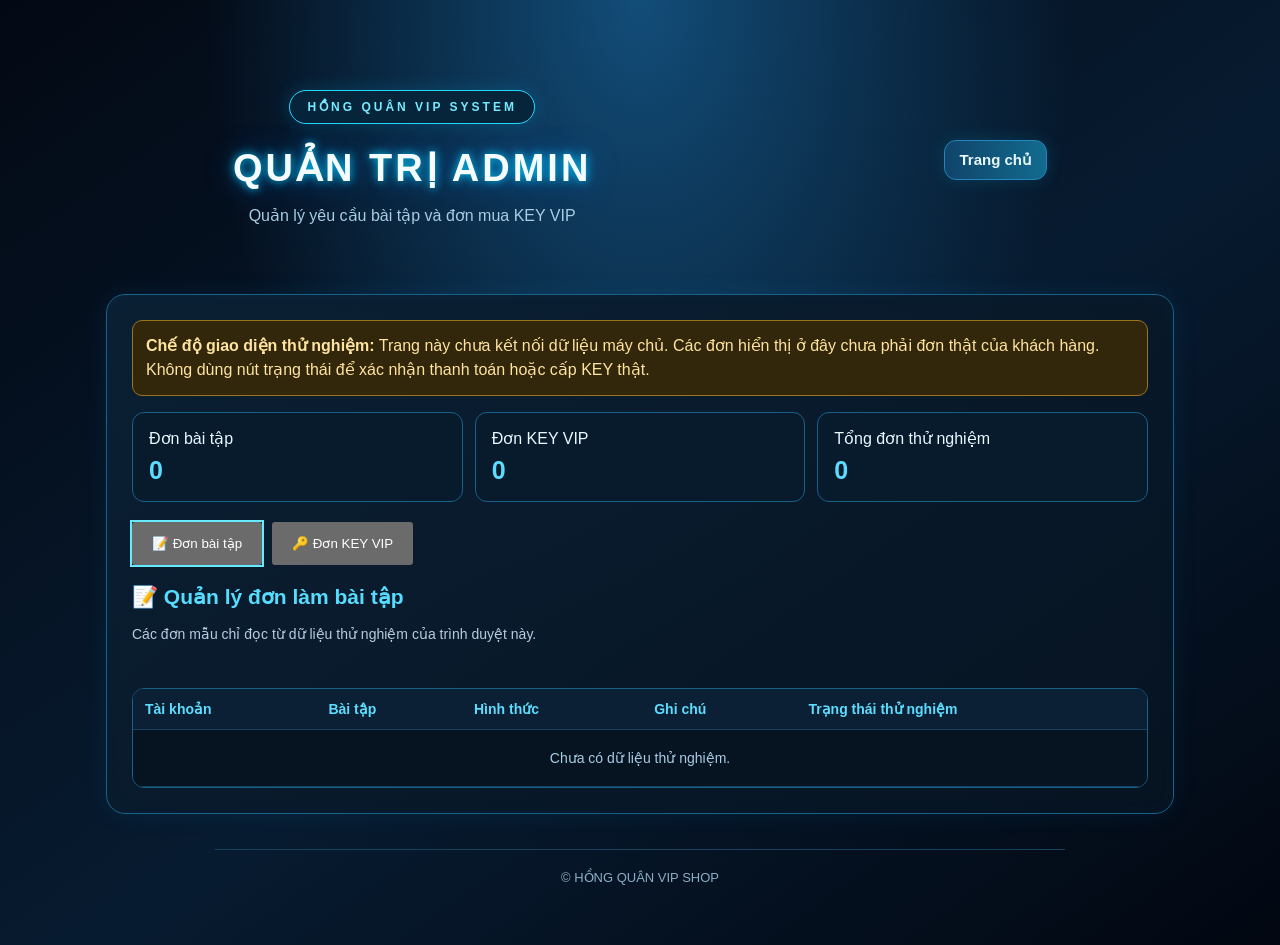
==== admin.html @ e114f6ca "Create admin.html" ====
<!DOCTYPE html>
<html lang="vi">
<head>
  <meta charset="UTF-8">
  <meta name="viewport" content="width=device-width, initial-scale=1">
  <title>Admin - HỒNG QUÂN VIP</title>
  <link rel="stylesheet" href="style.css">
  <style>
    .admin-wrap{max-width:1100px;margin:auto;padding:16px}
    .admin-header{display:flex;justify-content:space-between;align-items:center;gap:12px;flex-wrap:wrap}
    .admin-header h1{font-size:clamp(24px,5vw,38px)}
    .admin-tabs{display:flex;gap:10px;flex-wrap:wrap;margin:20px 0}
    .admin-tabs button{width:auto;margin:0;padding:12px 18px}
    .admin-tabs button.active{outline:2px solid #65eaff}
    .admin-section{display:none}
    .admin-section.active{display:block}
    .table-wrap{overflow-x:auto;margin-top:16px;border:1px solid #17618a;border-radius:12px}
    table{width:100%;border-collapse:collapse;min-width:650px;background:#061321}
    th,td{padding:12px;border-bottom:1px solid #17415c;text-align:left;font-size:14px;vertical-align:top}
    th{color:#5cddff;background:#0b2034}
    td{color:#d8eaf6}
    .status-select{min-width:145px;padding:9px;border-radius:8px;background:#04111e;color:white;border:1px solid #285a78}
    .notice{padding:13px;border:1px solid #9b7422;background:#33270b;border-radius:10px;color:#ffe3a0;line-height:1.5}
    .empty{padding:20px;color:#a8cde5;text-align:center}
    .admin-btn{width:auto;padding:10px 14px;margin:0}
    .danger{background:#672c39;color:white;border:1px solid #b85b70}
    .muted{font-size:12px;color:#9cb7ca}
    .stat-grid{display:grid;grid-template-columns:repeat(3,minmax(0,1fr));gap:12px;margin:16px 0}
    .stat{padding:16px;border:1px solid #17618a;border-radius:12px;background:#081b2d}
    .stat strong{display:block;color:#5cddff;font-size:25px;margin-top:8px}
    @media(max-width:600px){.stat-grid{grid-template-columns:1fr}.admin-wrap{padding:8px}}
  </style>
</head>
<body>
  <main class="admin-wrap">
    <header class="hero admin-header">
      <div>
        <div class="tag">HỒNG QUÂN VIP SYSTEM</div>
        <h1>QUẢN TRỊ ADMIN</h1>
        <p>Quản lý yêu cầu bài tập và đơn mua KEY VIP</p>
      </div>
      <a class="button secondary admin-btn" href="index.html">Trang chủ</a>
    </header>

    <section class="panel">
      <div class="notice">
        <strong>Chế độ giao diện thử nghiệm:</strong>
        Trang này chưa kết nối dữ liệu máy chủ. Các đơn hiển thị ở đây
        chưa phải đơn thật của khách hàng. Không dùng nút trạng thái
        để xác nhận thanh toán hoặc cấp KEY thật.
      </div>

      <div class="stat-grid">
        <div class="stat">Đơn bài tập<strong id="homeworkCount">0</strong></div>
        <div class="stat">Đơn KEY VIP<strong id="keyCount">0</strong></div>
        <div class="stat">Tổng đơn thử nghiệm<strong id="totalCount">0</strong></div>
      </div>

      <div class="admin-tabs">
        <button type="button" class="active" data-tab="homework">📝 Đơn bài tập</button>
        <button type="button" data-tab="keys">🔑 Đơn KEY VIP</button>
      </div>

      <section id="homework" class="admin-section active">
        <h2>📝 Quản lý đơn làm bài tập</h2>
        <p class="muted">Các đơn mẫu chỉ đọc từ dữ liệu thử nghiệm của trình duyệt này.</p>
        <div class="table-wrap">
          <table>
            <thead>
              <tr>
                <th>Tài khoản</th>
                <th>Bài tập</th>
                <th>Hình thức</th>
                <th>Ghi chú</th>
                <th>Trạng thái thử nghiệm</th>
              </tr>
            </thead>
            <tbody id="homeworkRows">
              <tr><td colspan="5" class="empty">Chưa có dữ liệu thử nghiệm.</td></tr>
            </tbody>
          </table>
        </div>
      </section>

      <section id="keys" class="admin-section">
        <h2>🔑 Quản lý đơn mua KEY VIP</h2>
        <p class="muted">Đơn thử nghiệm không chứng minh khách đã thanh toán.</p>
        <div class="table-wrap">
          <table>
            <thead>
              <tr>
                <th>Tài khoản</th>
                <th>Gói KEY</th>
                <th>Giá</th>
                <th>Thanh toán</th>
                <th>Liên hệ</th>
                <th>Trạng thái thử nghiệm</th>
              </tr>
            </thead>
            <tbody id="keyRows">
              <tr><td colspan="6" class="empty">Chưa có dữ liệu thử nghiệm.</td></tr>
            </tbody>
          </table>
        </div>
      </section>
    </section>
    <footer>© HỒNG QUÂN VIP SHOP</footer>
  </main>

  <script>
    "use strict";

    // Dữ liệu thử nghiệm chỉ tồn tại trong phiên trình duyệt.
    // Không phải hệ thống xác thực Admin hoặc lưu đơn thật.
    const safeText = value => String(value ?? "")
      .replace(/[&<>"']/g, char => ({
        "&":"&amp;", "<":"&lt;", ">":"&gt;",
        '"':"&quot;", "'":"&#39;"
      }[char]));

    function readDraft(key) {
      try {
        const value = JSON.parse(sessionStorage.getItem(key) || "[]");
        return Array.isArray(value) ? value : [];
      } catch {
        return [];
      }
    }

    function showHomework() {
      const rows = document.getElementById("homeworkRows");
      const orders = readDraft("hqHomeworkDraftOrders");
      document.getElementById("homeworkCount").textContent = orders.length;

      if (!orders.length) {
        rows.innerHTML = '<tr><td colspan="5" class="empty">Chưa có dữ liệu thử nghiệm.</td></tr>';
        return;
      }

      rows.innerHTML = orders.map(order => `
        <tr>
          <td>${safeText(order.username)}</td>
          <td>${safeText(order.lesson)}</td>
          <td>${safeText(order.payment)}</td>
          <td>${safeText(order.note)}</td>
          <td><span class="muted">Bản thử nghiệm</span></td>
        </tr>
      `).join("");
    }

    function showKeys() {
      const rows = document.getElementById("keyRows");
      const orders = readDraft("hqVipDraftOrders");
      document.getElementById("keyCount").textContent = orders.length;

      if (!orders.length) {
        rows.innerHTML = '<tr><td colspan="6" class="empty">Chưa có dữ liệu thử nghiệm.</td></tr>';
        return;
      }

      rows.innerHTML = orders.map(order => `
        <tr>
          <td>${safeText(order.account)}</td>
          <td>${safeText(order.plan)}</td>
          <td>${safeText(Number(order.price || 0).toLocaleString("vi-VN"))}đ</td>
          <td>${safeText(order.payment)}</td>
          <td>${safeText(order.contact)}</td>
          <td><span class="muted">Chờ xác minh ngoài hệ thống</span></td>
        </tr>
      `).join("");
    }

    function refresh() {
      showHomework();
      showKeys();
      const total =
        readDraft("hqHomeworkDraftOrders").length +
        readDraft("hqVipDraftOrders").length;
      document.getElementById("totalCount").textContent = total;
    }

    document.querySelectorAll("[data-tab]").forEach(button => {
      button.addEventListener("click", () => {
        document.querySelectorAll("[data-tab]").forEach(item =>
          item.classList.remove("active")
        );
        document.querySelectorAll(".admin-section").forEach(section =>
          section.classList.remove("active")
        );
        button.classList.add("active");
        document.getElementById(button.dataset.tab).classList.add("active");
      });
    });

    refresh();
  </script>
</body>
</html>
---- style.css ----
* {
  box-sizing: border-box;
  margin: 0;
  padding: 0;
}

:root {
  color-scheme: dark;
  font-family: Arial, Helvetica, sans-serif;
}

body {
  min-height: 100vh;
  padding: 24px 16px;
  color: #eaf8ff;
  background:
    radial-gradient(ellipse at 50% 0%, #124d79 0%, transparent 48%),
    linear-gradient(145deg, #030914, #071b30 55%, #020711);
}

/* Phần tiêu đề */
.hero {
  max-width: 850px;
  margin: 20px auto 35px;
  padding: 30px 18px;
  text-align: center;
}

.tag {
  display: inline-block;
  padding: 9px 17px;
  border: 1px solid #24d7ff;
  border-radius: 30px;
  color: #76eaff;
  background: #06243a;
  font-size: 12px;
  font-weight: bold;
  letter-spacing: 3px;
  box-shadow: 0 0 18px #00bfff30;
}

.hero h1 {
  margin: 22px 0 12px;
  color: #f5fcff;
  font-size: clamp(35px, 8vw, 65px);
  font-weight: 900;
  letter-spacing: 3px;
  text-shadow:
    0 0 10px #00cfff,
    0 0 28px #007bff90;
}

.hero p {
  color: #a8cde5;
  font-size: 16px;
  line-height: 1.7;
}

/* Khu vực nội dung */
.container {
  display: grid;
  grid-template-columns: repeat(2, minmax(0, 1fr));
  gap: 22px;
  width: 100%;
  max-width: 850px;
  margin: 0 auto;
}

.panel {
  padding: 25px;
  border: 1px solid #17618a;
  border-radius: 19px;
  background: linear-gradient(145deg, #0b2034f5, #061321f5);
  box-shadow:
    0 0 24px #00aaff16,
    inset 0 0 20px #00bfff08;
  transition: transform 0.2s ease, box-shadow 0.2s ease;
}

.panel:hover {
  transform: translateY(-3px);
  box-shadow: 0 0 28px #00bfff35;
}

.panel h2 {
  margin-bottom: 14px;
  color: #55dcff;
  font-size: 21px;
}

.panel p {
  min-height: 48px;
  margin-bottom: 17px;
  color: #b7cde0;
  font-size: 14px;
  line-height: 1.7;
}

/* Các gói KEY */
.plans {
  display: grid;
  grid-template-columns: repeat(2, minmax(0, 1fr));
  gap: 12px;
  margin: 20px 0;
}

.plan {
  padding: 16px 10px;
  border: 1px solid #1c668b;
  border-radius: 13px;
  background: #06172a;
  text-align: center;
  transition: border-color 0.2s ease, background 0.2s ease;
}

.plan:hover {
  border-color: #42dfff;
  background: #0b2942;
}

.plan h3 {
  margin-bottom: 10px;
  color: #d9f4ff;
  font-size: 15px;
}

.plan strong {
  color: #48e5ff;
  font-size: 19px;
  text-shadow: 0 0 10px #00bfff55;
}

/* Nút bấm */
.button {
  display: block;
  width: 100%;
  margin-top: 13px;
  padding: 14px 16px;
  border: 1px solid #5beaff;
  border-radius: 12px;
  color: #03111c;
  background: linear-gradient(90deg, #42dfff, #61ffcf);
  font-size: 15px;
  font-weight: 800;
  text-align: center;
  text-decoration: none;
  box-shadow: 0 0 18px #00cfff25;
  transition: filter 0.2s ease, transform 0.2s ease;
}

.button:hover {
  filter: brightness(1.12);
  transform: translateY(-2px);
}

.button.secondary {
  border-color: #2485bc;
  color: #e8f8ff;
  background: linear-gradient(90deg, #10446b, #126b8e);
}

/* Chân trang */
footer {
  max-width: 850px;
  margin: 35px auto 0;
  padding: 20px 10px;
  border-top: 1px solid #16425d;
  color: #8caec4;
  text-align: center;
  font-size: 13px;
}

footer p {
  margin: 7px 0;
}

footer .small {
  color: #718da3;
  font-size: 12px;
}

/* Hiển thị trên điện thoại */
@media (max-width: 620px) {
  body {
    padding: 12px;
  }

  .hero {
    margin: 10px auto 20px;
    padding: 22px 8px;
  }

  .hero h1 {
    letter-spacing: 1px;
  }

  .container {
    grid-template-columns: 1fr;
    gap: 16px;
  }

  .panel {
    padding: 21px 18px;
  }
}

@media (prefers-reduced-motion: reduce) {
  *,
  *::before,
  *::after {
    scroll-behavior: auto !important;
    transition-duration: 0.01ms !important;
  }
}
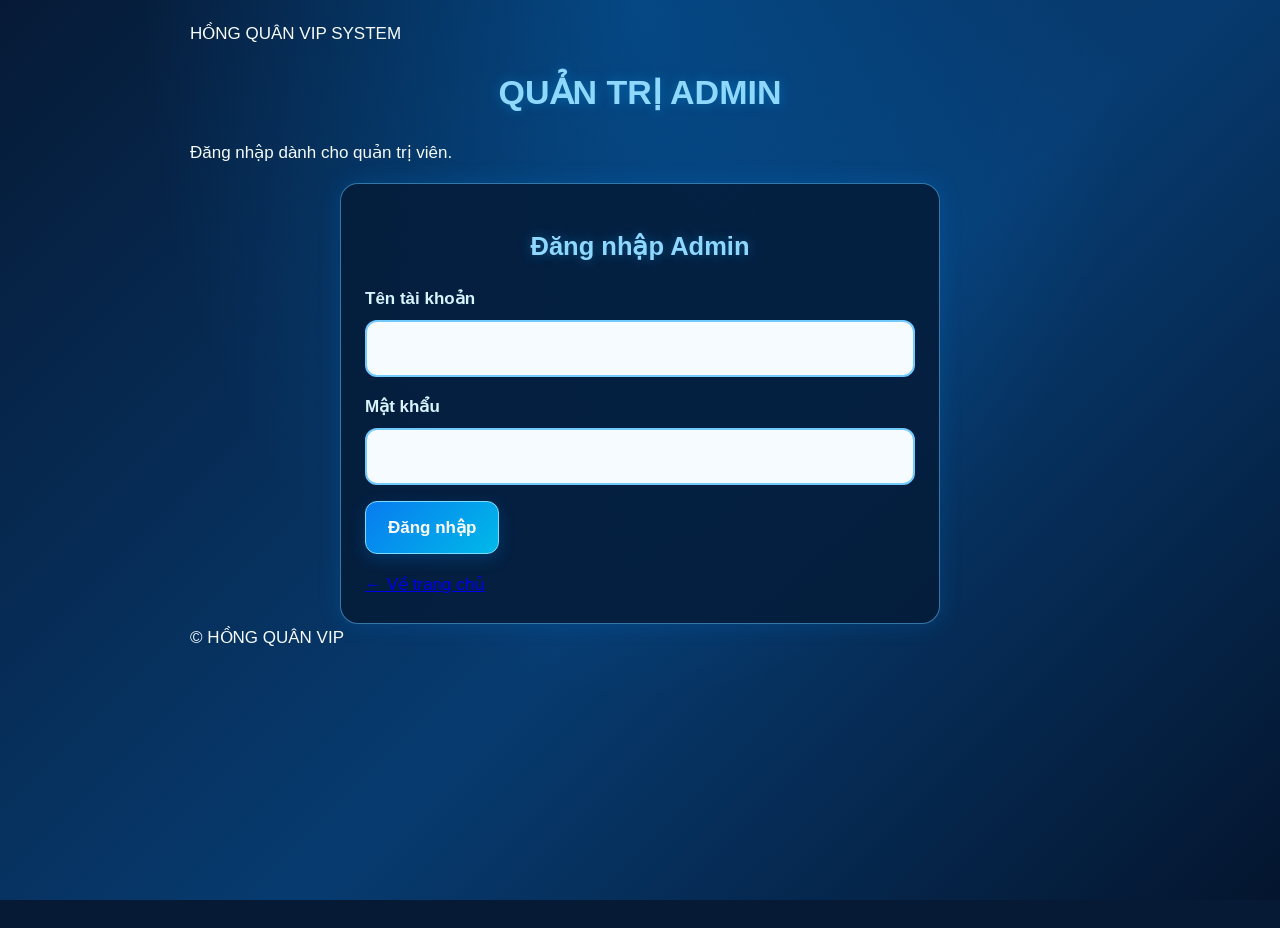
==== commit 3a2905b3: "Update admin.html" ====
--- a/admin.html
+++ b/admin.html
@@ -1,4 +1,3 @@
-
 <!DOCTYPE html>
 <html lang="vi">
 <head>
@@ -7,193 +6,119 @@
   <title>Admin - HỒNG QUÂN VIP</title>
   <link rel="stylesheet" href="style.css">
   <style>
-    .admin-wrap{max-width:1100px;margin:auto;padding:16px}
-    .admin-header{display:flex;justify-content:space-between;align-items:center;gap:12px;flex-wrap:wrap}
-    .admin-header h1{font-size:clamp(24px,5vw,38px)}
-    .admin-tabs{display:flex;gap:10px;flex-wrap:wrap;margin:20px 0}
-    .admin-tabs button{width:auto;margin:0;padding:12px 18px}
-    .admin-tabs button.active{outline:2px solid #65eaff}
-    .admin-section{display:none}
-    .admin-section.active{display:block}
-    .table-wrap{overflow-x:auto;margin-top:16px;border:1px solid #17618a;border-radius:12px}
-    table{width:100%;border-collapse:collapse;min-width:650px;background:#061321}
-    th,td{padding:12px;border-bottom:1px solid #17415c;text-align:left;font-size:14px;vertical-align:top}
-    th{color:#5cddff;background:#0b2034}
-    td{color:#d8eaf6}
-    .status-select{min-width:145px;padding:9px;border-radius:8px;background:#04111e;color:white;border:1px solid #285a78}
-    .notice{padding:13px;border:1px solid #9b7422;background:#33270b;border-radius:10px;color:#ffe3a0;line-height:1.5}
-    .empty{padding:20px;color:#a8cde5;text-align:center}
-    .admin-btn{width:auto;padding:10px 14px;margin:0}
-    .danger{background:#672c39;color:white;border:1px solid #b85b70}
-    .muted{font-size:12px;color:#9cb7ca}
-    .stat-grid{display:grid;grid-template-columns:repeat(3,minmax(0,1fr));gap:12px;margin:16px 0}
-    .stat{padding:16px;border:1px solid #17618a;border-radius:12px;background:#081b2d}
-    .stat strong{display:block;color:#5cddff;font-size:25px;margin-top:8px}
-    @media(max-width:600px){.stat-grid{grid-template-columns:1fr}.admin-wrap{padding:8px}}
+    .hidden {
+      display: none !important;
+    }
+
+    .admin-panel {
+      max-width: 600px;
+      margin: auto;
+    }
+
+    .notice {
+      color: #ffe3a0;
+      background: #33270b;
+      border: 1px solid #9b7422;
+      padding: 12px;
+      border-radius: 10px;
+    }
   </style>
 </head>
 <body>
-  <main class="admin-wrap">
-    <header class="hero admin-header">
-      <div>
-        <div class="tag">HỒNG QUÂN VIP SYSTEM</div>
-        <h1>QUẢN TRỊ ADMIN</h1>
-        <p>Quản lý yêu cầu bài tập và đơn mua KEY VIP</p>
-      </div>
-      <a class="button secondary admin-btn" href="index.html">Trang chủ</a>
+  <main class="wrap">
+    <header class="hero">
+      <span class="tag">HỒNG QUÂN VIP SYSTEM</span>
+      <h1>QUẢN TRỊ <span>ADMIN</span></h1>
+      <p>Đăng nhập dành cho quản trị viên.</p>
     </header>
 
-    <section class="panel">
+    <section class="panel admin-panel" id="loginPanel">
+      <h2>Đăng nhập Admin</h2>
+
+      <form id="loginForm">
+        <label for="adminUser">Tên tài khoản</label>
+        <input id="adminUser" required autocomplete="username">
+
+        <label for="adminPassword">Mật khẩu</label>
+        <input
+          id="adminPassword"
+          type="password"
+          required
+          autocomplete="current-password"
+        >
+
+        <button id="loginBtn" type="submit">Đăng nhập</button>
+        <p id="loginStatus" class="status" aria-live="polite"></p>
+      </form>
+
+      <a class="text-link" href="index.html">← Về trang chủ</a>
+    </section>
+
+    <section class="panel hidden" id="dashboard">
+      <h2>Đăng nhập thành công</h2>
+
       <div class="notice">
-        <strong>Chế độ giao diện thử nghiệm:</strong>
-        Trang này chưa kết nối dữ liệu máy chủ. Các đơn hiển thị ở đây
-        chưa phải đơn thật của khách hàng. Không dùng nút trạng thái
-        để xác nhận thanh toán hoặc cấp KEY thật.
+        Đăng nhập đã được xác nhận. Chức năng tải và quản lý đơn hàng
+        cần API quản trị có xác thực riêng.
       </div>
 
-      <div class="stat-grid">
-        <div class="stat">Đơn bài tập<strong id="homeworkCount">0</strong></div>
-        <div class="stat">Đơn KEY VIP<strong id="keyCount">0</strong></div>
-        <div class="stat">Tổng đơn thử nghiệm<strong id="totalCount">0</strong></div>
-      </div>
+      <button id="logoutBtn" type="button">Đăng xuất</button>
+    </section>
 
-      <div class="admin-tabs">
-        <button type="button" class="active" data-tab="homework">📝 Đơn bài tập</button>
-        <button type="button" data-tab="keys">🔑 Đơn KEY VIP</button>
-      </div>
-
-      <section id="homework" class="admin-section active">
-        <h2>📝 Quản lý đơn làm bài tập</h2>
-        <p class="muted">Các đơn mẫu chỉ đọc từ dữ liệu thử nghiệm của trình duyệt này.</p>
-        <div class="table-wrap">
-          <table>
-            <thead>
-              <tr>
-                <th>Tài khoản</th>
-                <th>Bài tập</th>
-                <th>Hình thức</th>
-                <th>Ghi chú</th>
-                <th>Trạng thái thử nghiệm</th>
-              </tr>
-            </thead>
-            <tbody id="homeworkRows">
-              <tr><td colspan="5" class="empty">Chưa có dữ liệu thử nghiệm.</td></tr>
-            </tbody>
-          </table>
-        </div>
-      </section>
-
-      <section id="keys" class="admin-section">
-        <h2>🔑 Quản lý đơn mua KEY VIP</h2>
-        <p class="muted">Đơn thử nghiệm không chứng minh khách đã thanh toán.</p>
-        <div class="table-wrap">
-          <table>
-            <thead>
-              <tr>
-                <th>Tài khoản</th>
-                <th>Gói KEY</th>
-                <th>Giá</th>
-                <th>Thanh toán</th>
-                <th>Liên hệ</th>
-                <th>Trạng thái thử nghiệm</th>
-              </tr>
-            </thead>
-            <tbody id="keyRows">
-              <tr><td colspan="6" class="empty">Chưa có dữ liệu thử nghiệm.</td></tr>
-            </tbody>
-          </table>
-        </div>
-      </section>
-    </section>
-    <footer>© HỒNG QUÂN VIP SHOP</footer>
+    <footer>© HỒNG QUÂN VIP</footer>
   </main>
 
   <script>
-    "use strict";
+    const API_URL = "https://script.google.com/macros/s/AKfycbyo2SpfFhAUXmB-H5cFBXem6DL4un1WhRXn8zo2QmAmrjynl4rPzQmoqPMccoXvvYYUJQ/exec";
 
-    // Dữ liệu thử nghiệm chỉ tồn tại trong phiên trình duyệt.
-    // Không phải hệ thống xác thực Admin hoặc lưu đơn thật.
-    const safeText = value => String(value ?? "")
-      .replace(/[&<>"']/g, char => ({
-        "&":"&amp;", "<":"&lt;", ">":"&gt;",
-        '"':"&quot;", "'":"&#39;"
-      }[char]));
+    const loginForm = document.getElementById("loginForm");
+    const loginPanel = document.getElementById("loginPanel");
+    const dashboard = document.getElementById("dashboard");
+    const loginStatus = document.getElementById("loginStatus");
+    const loginBtn = document.getElementById("loginBtn");
 
-    function readDraft(key) {
+    loginForm.addEventListener("submit", async event => {
+      event.preventDefault();
+
+      loginBtn.disabled = true;
+      loginStatus.textContent = "Đang kiểm tra...";
+
       try {
-        const value = JSON.parse(sessionStorage.getItem(key) || "[]");
-        return Array.isArray(value) ? value : [];
-      } catch {
-        return [];
+        const response = await fetch(API_URL, {
+          method: "POST",
+          headers: {
+            "Content-Type": "text/plain;charset=utf-8"
+          },
+          body: JSON.stringify({
+            action: "login",
+            username: document.getElementById("adminUser").value.trim(),
+            password: document.getElementById("adminPassword").value
+          })
+        });
+
+        const result = await response.json();
+
+        if (!result.success) {
+          throw new Error("Sai tài khoản hoặc mật khẩu.");
+        }
+
+        loginPanel.classList.add("hidden");
+        dashboard.classList.remove("hidden");
+
+      } catch (error) {
+        loginStatus.textContent =
+          error.message || "Không kết nối được máy chủ.";
+      } finally {
+        loginBtn.disabled = false;
       }
-    }
-
-    function showHomework() {
-      const rows = document.getElementById("homeworkRows");
-      const orders = readDraft("hqHomeworkDraftOrders");
-      document.getElementById("homeworkCount").textContent = orders.length;
-
-      if (!orders.length) {
-        rows.innerHTML = '<tr><td colspan="5" class="empty">Chưa có dữ liệu thử nghiệm.</td></tr>';
-        return;
-      }
-
-      rows.innerHTML = orders.map(order => `
-        <tr>
-          <td>${safeText(order.username)}</td>
-          <td>${safeText(order.lesson)}</td>
-          <td>${safeText(order.payment)}</td>
-          <td>${safeText(order.note)}</td>
-          <td><span class="muted">Bản thử nghiệm</span></td>
-        </tr>
-      `).join("");
-    }
-
-    function showKeys() {
-      const rows = document.getElementById("keyRows");
-      const orders = readDraft("hqVipDraftOrders");
-      document.getElementById("keyCount").textContent = orders.length;
-
-      if (!orders.length) {
-        rows.innerHTML = '<tr><td colspan="6" class="empty">Chưa có dữ liệu thử nghiệm.</td></tr>';
-        return;
-      }
-
-      rows.innerHTML = orders.map(order => `
-        <tr>
-          <td>${safeText(order.account)}</td>
-          <td>${safeText(order.plan)}</td>
-          <td>${safeText(Number(order.price || 0).toLocaleString("vi-VN"))}đ</td>
-          <td>${safeText(order.payment)}</td>
-          <td>${safeText(order.contact)}</td>
-          <td><span class="muted">Chờ xác minh ngoài hệ thống</span></td>
-        </tr>
-      `).join("");
-    }
-
-    function refresh() {
-      showHomework();
-      showKeys();
-      const total =
-        readDraft("hqHomeworkDraftOrders").length +
-        readDraft("hqVipDraftOrders").length;
-      document.getElementById("totalCount").textContent = total;
-    }
-
-    document.querySelectorAll("[data-tab]").forEach(button => {
-      button.addEventListener("click", () => {
-        document.querySelectorAll("[data-tab]").forEach(item =>
-          item.classList.remove("active")
-        );
-        document.querySelectorAll(".admin-section").forEach(section =>
-          section.classList.remove("active")
-        );
-        button.classList.add("active");
-        document.getElementById(button.dataset.tab).classList.add("active");
-      });
     });
 
-    refresh();
+    document.getElementById("logoutBtn").addEventListener("click", () => {
+      dashboard.classList.add("hidden");
+      loginPanel.classList.remove("hidden");
+      loginForm.reset();
+      loginStatus.textContent = "";
+    });
   </script>
 </body>
 </html>
--- a/style.css
+++ b/style.css
@@ -1,215 +1,158 @@
+/* ===== GIAO DIỆN XANH DÙNG CHUNG CHO CẢ 3 TRANG ===== */
 
-* {
-  box-sizing: border-box;
-  margin: 0;
-  padding: 0;
-}
-
-:root {
-  color-scheme: dark;
-  font-family: Arial, Helvetica, sans-serif;
+html {
+  min-height: 100%;
 }
 
 body {
   min-height: 100vh;
-  padding: 24px 16px;
-  color: #eaf8ff;
-  background:
-    radial-gradient(ellipse at 50% 0%, #124d79 0%, transparent 48%),
-    linear-gradient(145deg, #030914, #071b30 55%, #020711);
+  color: #f4faff;
+  background-color: #061a36;
+  background-image:
+    radial-gradient(ellipse at top, rgba(0, 145, 255, 0.28), transparent 55%),
+    linear-gradient(135deg, #061a36, #073b70 55%, #04152e);
+  background-attachment: fixed;
+  font-family: Arial, Helvetica, sans-serif;
+  font-size: 17px;
+  line-height: 1.6;
 }
 
-/* Phần tiêu đề */
-.hero {
-  max-width: 850px;
-  margin: 20px auto 35px;
-  padding: 30px 18px;
+/* Tiêu đề */
+h1, h2, h3 {
+  color: #8ed8ff;
   text-align: center;
+  line-height: 1.35;
+  text-shadow: 0 0 12px rgba(0, 174, 255, 0.35);
 }
 
-.tag {
-  display: inline-block;
-  padding: 9px 17px;
-  border: 1px solid #24d7ff;
-  border-radius: 30px;
-  color: #76eaff;
-  background: #06243a;
-  font-size: 12px;
-  font-weight: bold;
-  letter-spacing: 3px;
-  box-shadow: 0 0 18px #00bfff30;
+/* Khung nội dung và biểu mẫu */
+main, section, .container, .card, .form-container,
+.login-box, .panel, .content {
+  box-sizing: border-box;
+  max-width: 900px;
+  margin: 20px auto;
 }
 
-.hero h1 {
-  margin: 22px 0 12px;
-  color: #f5fcff;
-  font-size: clamp(35px, 8vw, 65px);
-  font-weight: 900;
-  letter-spacing: 3px;
-  text-shadow:
-    0 0 10px #00cfff,
-    0 0 28px #007bff90;
+/* Khung có nền trong để chữ nổi bật */
+.card, .form-container, .login-box, .panel, .content {
+  padding: 24px;
+  color: #f4faff;
+  background: rgba(5, 28, 58, 0.88);
+  border: 1px solid rgba(91, 194, 255, 0.55);
+  border-radius: 18px;
+  box-shadow: 0 0 22px rgba(0, 145, 255, 0.18);
 }
 
-.hero p {
-  color: #a8cde5;
-  font-size: 16px;
-  line-height: 1.7;
+/* Nhãn và chữ hướng dẫn */
+label {
+  display: block;
+  margin: 14px 0 7px;
+  color: #d9f2ff;
+  font-size: 17px;
+  font-weight: 700;
 }
 
-/* Khu vực nội dung */
-.container {
-  display: grid;
-  grid-template-columns: repeat(2, minmax(0, 1fr));
-  gap: 22px;
+/* Ô nhập liệu lớn, dễ nhìn */
+input:not([type="checkbox"]):not([type="radio"]),
+select,
+textarea {
+  box-sizing: border-box;
+  display: block;
   width: 100%;
-  max-width: 850px;
-  margin: 0 auto;
+  min-height: 52px;
+  margin: 8px 0 16px;
+  padding: 13px 16px;
+  color: #10243b;
+  background: #f5fbff;
+  border: 2px solid #73caff;
+  border-radius: 12px;
+  font: inherit;
+  font-size: 17px;
+  outline: none;
+  transition: border-color 0.2s, box-shadow 0.2s;
 }
 
-.panel {
-  padding: 25px;
-  border: 1px solid #17618a;
-  border-radius: 19px;
-  background: linear-gradient(145deg, #0b2034f5, #061321f5);
-  box-shadow:
-    0 0 24px #00aaff16,
-    inset 0 0 20px #00bfff08;
-  transition: transform 0.2s ease, box-shadow 0.2s ease;
+/* Ô nhập nhiều dòng */
+textarea {
+  min-height: 120px;
+  resize: vertical;
 }
 
-.panel:hover {
-  transform: translateY(-3px);
-  box-shadow: 0 0 28px #00bfff35;
+/* Khi bấm vào ô nhập */
+input:focus,
+select:focus,
+textarea:focus {
+  border-color: #00d5ff;
+  box-shadow: 0 0 0 4px rgba(0, 213, 255, 0.2);
 }
 
-.panel h2 {
-  margin-bottom: 14px;
-  color: #55dcff;
-  font-size: 21px;
-}
-
-.panel p {
-  min-height: 48px;
-  margin-bottom: 17px;
-  color: #b7cde0;
-  font-size: 14px;
-  line-height: 1.7;
-}
-
-/* Các gói KEY */
-.plans {
-  display: grid;
-  grid-template-columns: repeat(2, minmax(0, 1fr));
-  gap: 12px;
-  margin: 20px 0;
-}
-
-.plan {
-  padding: 16px 10px;
-  border: 1px solid #1c668b;
-  border-radius: 13px;
-  background: #06172a;
-  text-align: center;
-  transition: border-color 0.2s ease, background 0.2s ease;
-}
-
-.plan:hover {
-  border-color: #42dfff;
-  background: #0b2942;
-}
-
-.plan h3 {
-  margin-bottom: 10px;
-  color: #d9f4ff;
-  font-size: 15px;
-}
-
-.plan strong {
-  color: #48e5ff;
-  font-size: 19px;
-  text-shadow: 0 0 10px #00bfff55;
+/* Chữ gợi ý trong ô nhập */
+input::placeholder,
+textarea::placeholder {
+  color: #637b91;
+  opacity: 1;
 }
 
 /* Nút bấm */
-.button {
-  display: block;
-  width: 100%;
-  margin-top: 13px;
-  padding: 14px 16px;
-  border: 1px solid #5beaff;
+button, .btn, input[type="submit"] {
+  box-sizing: border-box;
+  min-height: 48px;
+  padding: 12px 22px;
+  color: #ffffff;
+  background: linear-gradient(135deg, #087cf0, #00b9e8);
+  border: 1px solid #80dcff;
   border-radius: 12px;
-  color: #03111c;
-  background: linear-gradient(90deg, #42dfff, #61ffcf);
-  font-size: 15px;
-  font-weight: 800;
-  text-align: center;
-  text-decoration: none;
-  box-shadow: 0 0 18px #00cfff25;
-  transition: filter 0.2s ease, transform 0.2s ease;
+  font: inherit;
+  font-size: 17px;
+  font-weight: 700;
+  cursor: pointer;
+  box-shadow: 0 5px 16px rgba(0, 145, 255, 0.22);
+  transition: transform 0.2s, filter 0.2s;
 }
 
-.button:hover {
+button:hover, .btn:hover, input[type="submit"]:hover {
   filter: brightness(1.12);
   transform: translateY(-2px);
 }
 
-.button.secondary {
-  border-color: #2485bc;
-  color: #e8f8ff;
-  background: linear-gradient(90deg, #10446b, #126b8e);
+/* Bảng dữ liệu nếu có */
+table {
+  width: 100%;
+  border-collapse: collapse;
+  color: #f4faff;
+  background: rgba(3, 23, 49, 0.75);
+  border-radius: 12px;
+  overflow: hidden;
 }
 
-/* Chân trang */
-footer {
-  max-width: 850px;
-  margin: 35px auto 0;
-  padding: 20px 10px;
-  border-top: 1px solid #16425d;
-  color: #8caec4;
-  text-align: center;
-  font-size: 13px;
+th, td {
+  padding: 12px;
+  border: 1px solid rgba(115, 202, 255, 0.35);
+  text-align: left;
 }
 
-footer p {
-  margin: 7px 0;
+th {
+  color: #bdeaff;
+  background: rgba(0, 119, 220, 0.35);
 }
 
-footer .small {
-  color: #718da3;
-  font-size: 12px;
-}
-
-/* Hiển thị trên điện thoại */
-@media (max-width: 620px) {
+/* Điện thoại và màn hình nhỏ */
+@media (max-width: 600px) {
   body {
-    padding: 12px;
+    padding: 10px;
+    font-size: 16px;
   }
 
-  .hero {
-    margin: 10px auto 20px;
-    padding: 22px 8px;
+  main, section, .container, .card, .form-container,
+  .login-box, .panel, .content {
+    width: 100%;
+    margin: 12px auto;
+    padding: 16px;
   }
 
-  .hero h1 {
-    letter-spacing: 1px;
-  }
-
-  .container {
-    grid-template-columns: 1fr;
-    gap: 16px;
-  }
-
-  .panel {
-    padding: 21px 18px;
+  input:not([type="checkbox"]):not([type="radio"]),
+  select, textarea, button, .btn, input[type="submit"] {
+    font-size: 16px;
+    min-height: 50px;
   }
 }
-
-@media (prefers-reduced-motion: reduce) {
-  *,
-  *::before,
-  *::after {
-    scroll-behavior: auto !important;
-    transition-duration: 0.01ms !important;
-  }
-}
